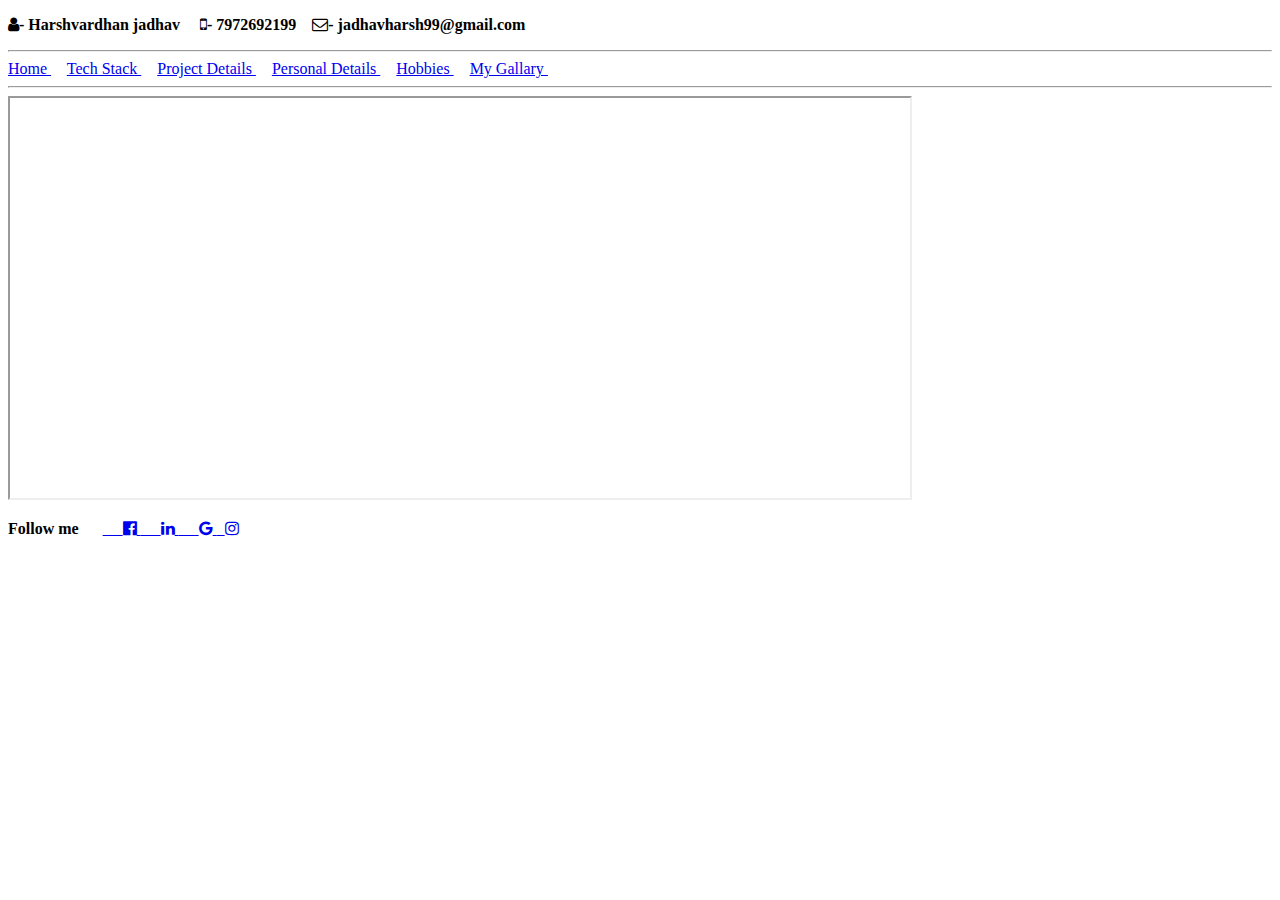
==== index.html @ 48513055 "newely updated index file" ====
<!DOCTYPE html>
<html>

<head>
    <title> index page </title>
    <link rel="stylesheet" href="https://cdnjs.cloudflare.com/ajax/libs/font-awesome/4.7.0/css/font-awesome.min.css">
    
</head>

<body>
    <header>
        <p>
            <b> <i class="fa fa-user" aria-hidden="true"></i>- Harshvardhan jadhav </b>&nbsp;&nbsp;&nbsp;
            <b> <i class="fa fa-mobile" aria-hidden="true"></i>- 7972692199</b>&nbsp;&nbsp;&nbsp;
            <b> <i class="fa fa-envelope-o" aria-hidden="true"></i>- jadhavharsh99@gmail.com</b>&nbsp;&nbsp;&nbsp;
        </p>
    </header>
    <hr>
    <a href="home.html" target="My_Frame"> Home </a>&nbsp;&nbsp;&nbsp;
    <a href="techStack.html" target="My_Frame"> Tech Stack </a>&nbsp;&nbsp;&nbsp;
    <a href="projectDetail.html" target="My_Frame"> Project Details </a>&nbsp;&nbsp;&nbsp;
    <a href="personalDetail.html" target="My_Frame"> Personal Details </a>&nbsp;&nbsp;&nbsp;
    <a href="hobbies.html" target="My_Frame"> Hobbies </a>&nbsp;&nbsp;&nbsp;
    <a href="galary.html" target="My_Frame"> My Gallary </a>&nbsp;&nbsp;&nbsp;
    <hr>



    <iframe name="My_Frame" width="900px" height="400px"></iframe>

    <footer>
        <p>
            <b> Follow me </b> &nbsp;&nbsp;&nbsp;&nbsp;
            <a href="https://www.google.com/search?gs_ssp=eJzj4tLP1TfIyK1MKy5TYDRgdGDw4khLTE5Nys_PBgBmYAfL&q=facebook&oq=fa&aqs=chrome.1.69i57j46i131i199i433i465i512j0i131i433i512l2j0i512j0i131i433i512j69i61l2.2359j0j7&sourceid=chrome&ie=UTF-8"
                target="_blank">&nbsp;&nbsp;&nbsp;&nbsp;
                <i class="fa fa-facebook-official" aria-hidden="true"></i>
            </a>
            <a href="https://www.google.com/search?gs_ssp=eJzj4tLP1TcoNzC2MDBVYDRgdGDw4sjJzMtOTcnMAwBRaga5&q=linkedin&oq=lin&aqs=chrome.1.69i57j46i131i199i433i465i512j0i131i433i512l3j0i512j46i199i465i512j0i512l2j0i271.2782j0j15&sourceid=chrome&ie=UTF-8"
                target="_blank">&nbsp;&nbsp;&nbsp;&nbsp;
                <i class="fa fa-linkedin" aria-hidden="true"></i>
            </a>
            <a href="https://www.google.com/search?gs_ssp=eJzj4tTP1TcwMU02T1JgNGB0YPBiS8_PT89JBQBASQXT&q=google&oq=goo&aqs=chrome.1.69i57j46i131i199i433i465i512j0i131i433i512l7j0i271.3595j0j15&sourceid=chrome&ie=UTF-8"
                target="_blank">&nbsp;&nbsp;&nbsp;&nbsp;
                <i class="fa fa-google" aria-hidden="true"></i>
            </a>
            <a href="https://www.google.com/search?q=instagram+login&sxsrf=ALiCzsZbC7NThvoCHMXHMjNsbXTK3lx_qA%3A1663321598059&ei=_kUkY82pA77hseMP0PCA2As&oq=in&gs_lcp=[base64]&sclient=gws-wiz"
                target="_blank">&nbsp;
                <i class="fa fa-instagram" aria-hidden="true"></i>
            </a>
        </p>
    </footer>
</body>

</html>
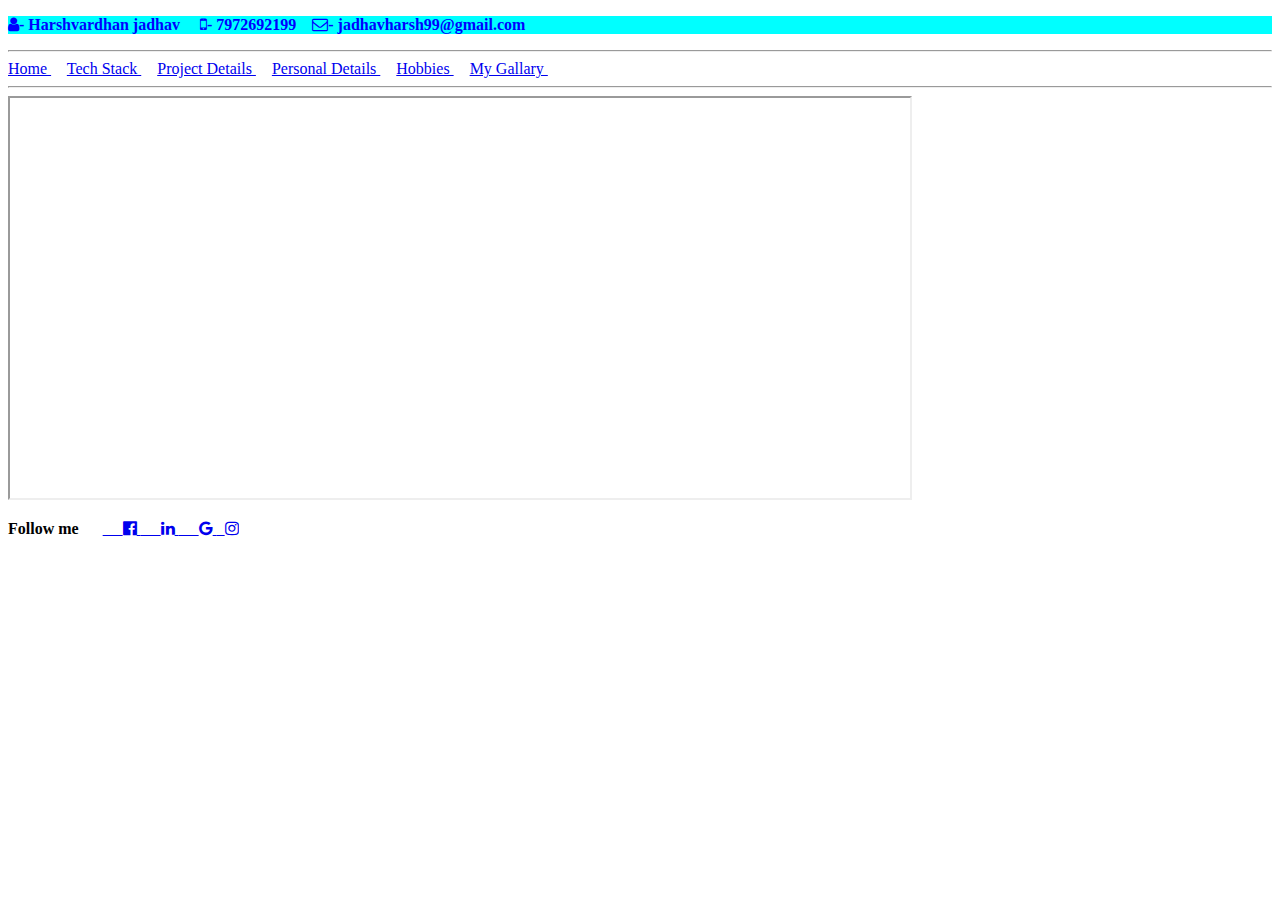
==== commit de4e0026: "added css part in home index page" ====
--- a/index.html
+++ b/index.html
@@ -4,7 +4,12 @@
 <head>
     <title> index page </title>
     <link rel="stylesheet" href="https://cdnjs.cloudflare.com/ajax/libs/font-awesome/4.7.0/css/font-awesome.min.css">
-    
+    <style>
+        header{
+            color: blue;
+            background-color: aqua;
+        }
+    </style>
 </head>
 
 <body>
@@ -16,12 +21,14 @@
         </p>
     </header>
     <hr>
-    <a href="home.html" target="My_Frame"> Home </a>&nbsp;&nbsp;&nbsp;
-    <a href="techStack.html" target="My_Frame"> Tech Stack </a>&nbsp;&nbsp;&nbsp;
-    <a href="projectDetail.html" target="My_Frame"> Project Details </a>&nbsp;&nbsp;&nbsp;
-    <a href="personalDetail.html" target="My_Frame"> Personal Details </a>&nbsp;&nbsp;&nbsp;
-    <a href="hobbies.html" target="My_Frame"> Hobbies </a>&nbsp;&nbsp;&nbsp;
-    <a href="galary.html" target="My_Frame"> My Gallary </a>&nbsp;&nbsp;&nbsp;
+    <nav>
+        <a href="home.html" target="My_Frame"> Home </a>&nbsp;&nbsp;&nbsp;
+        <a href="techStack.html" target="My_Frame"> Tech Stack </a>&nbsp;&nbsp;&nbsp;
+        <a href="projectDetail.html" target="My_Frame"> Project Details </a>&nbsp;&nbsp;&nbsp;
+        <a href="personalDetail.html" target="My_Frame"> Personal Details </a>&nbsp;&nbsp;&nbsp;
+        <a href="hobbies.html" target="My_Frame"> Hobbies </a>&nbsp;&nbsp;&nbsp;
+        <a href="galary.html" target="My_Frame"> My Gallary </a>&nbsp;&nbsp;&nbsp;
+    </nav>
     <hr>
 
 
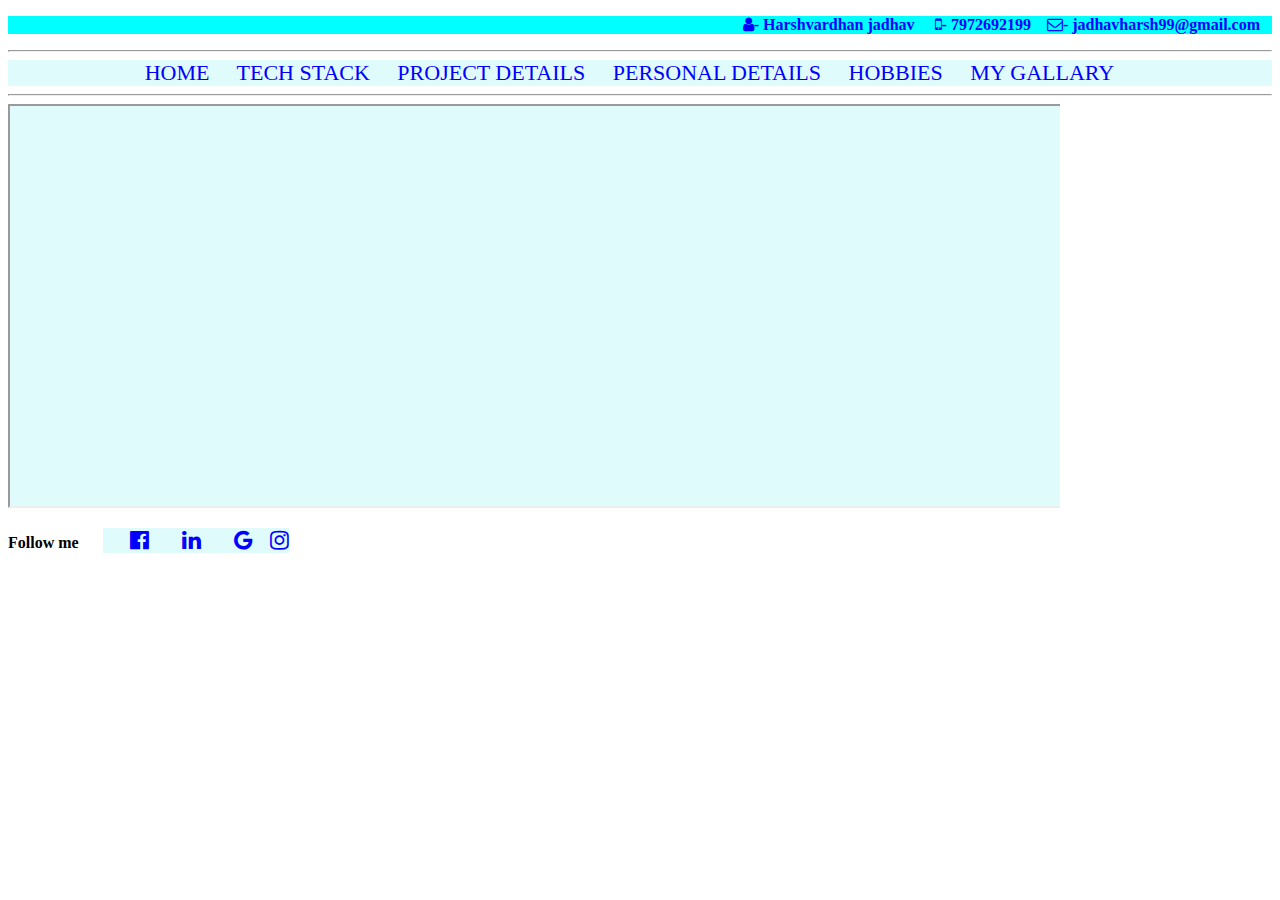
==== commit aed8ddb7: "backgroud & font properties added in index file" ====
--- a/index.html
+++ b/index.html
@@ -8,6 +8,21 @@
         header{
             color: blue;
             background-color: aqua;
+            text-align: right;
+        }
+        #nav_bar,a{
+            font-size: 22px;
+            font-weight: 200;
+            text-transform: uppercase;
+            text-align: center;
+            text-decoration: none;
+            color: blue;
+            background-color: rgb(224, 251, 252);
+            
+        }
+        .frame{
+            border-right: none;
+            background-color: rgb(224, 251, 252);
         }
     </style>
 </head>
@@ -21,7 +36,7 @@
         </p>
     </header>
     <hr>
-    <nav>
+    <nav id="nav_bar">
         <a href="home.html" target="My_Frame"> Home </a>&nbsp;&nbsp;&nbsp;
         <a href="techStack.html" target="My_Frame"> Tech Stack </a>&nbsp;&nbsp;&nbsp;
         <a href="projectDetail.html" target="My_Frame"> Project Details </a>&nbsp;&nbsp;&nbsp;
@@ -33,7 +48,7 @@
 
 
 
-    <iframe name="My_Frame" width="900px" height="400px"></iframe>
+    <iframe name="My_Frame" width="1050px" height="400px" class="frame"></iframe>
 
     <footer>
         <p>
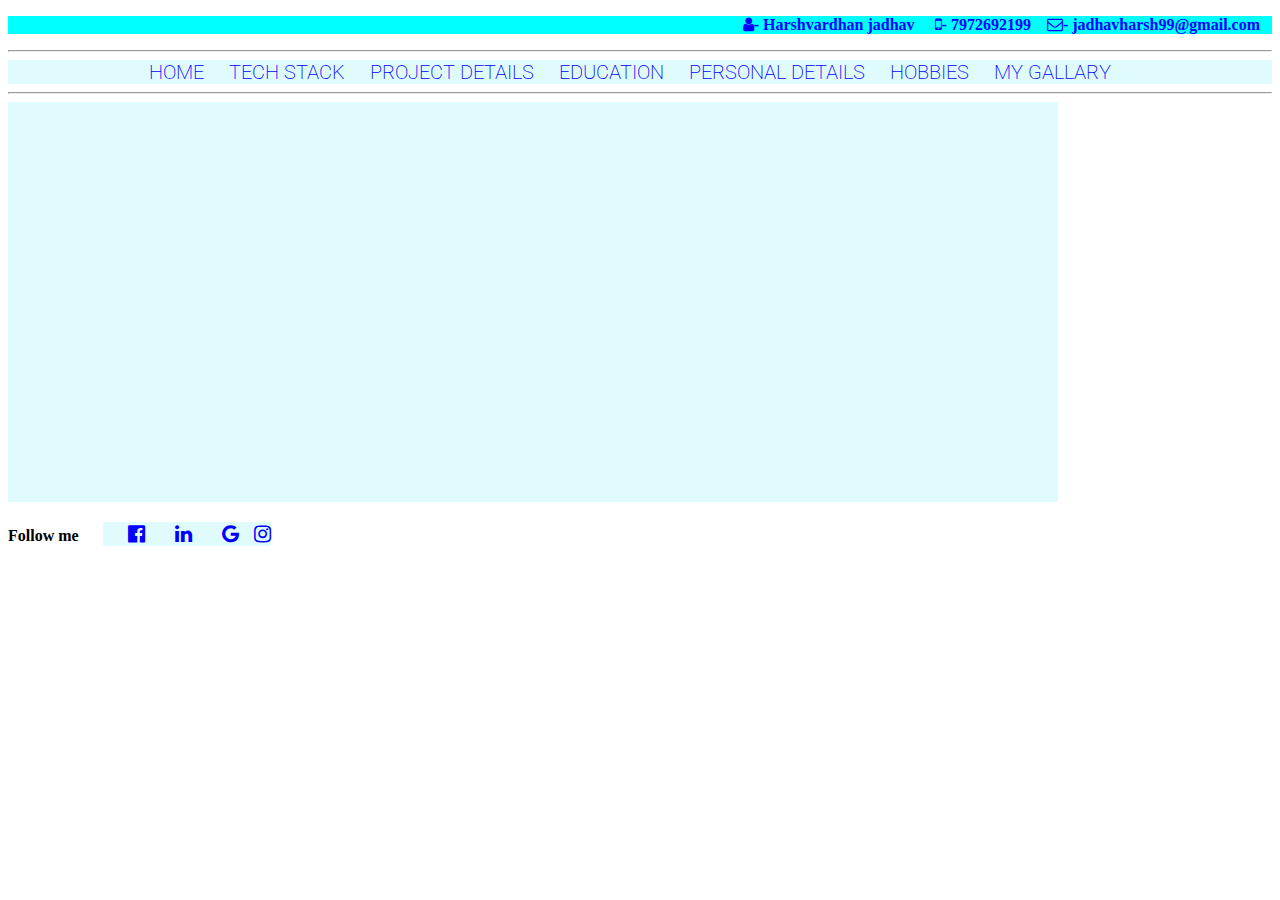
==== commit f3969a7e: "some newly added another css properties like table" ====
--- a/index.html
+++ b/index.html
@@ -4,6 +4,7 @@
 <head>
     <title> index page </title>
     <link rel="stylesheet" href="https://cdnjs.cloudflare.com/ajax/libs/font-awesome/4.7.0/css/font-awesome.min.css">
+    <link href="https://fonts.googleapis.com/css2?family=Roboto&display=swap" rel="stylesheet">
     <style>
         header{
             color: blue;
@@ -11,35 +12,38 @@
             text-align: right;
         }
         #nav_bar,a{
-            font-size: 22px;
+            font-size: 20px;
             font-weight: 200;
             text-transform: uppercase;
             text-align: center;
             text-decoration: none;
             color: blue;
             background-color: rgb(224, 251, 252);
-            
+            font-family: 'Roboto', sans-serif;
         }
         .frame{
-            border-right: none;
             background-color: rgb(224, 251, 252);
+            border: none;
         }
     </style>
 </head>
 
 <body>
     <header>
+        <div>
         <p>
             <b> <i class="fa fa-user" aria-hidden="true"></i>- Harshvardhan jadhav </b>&nbsp;&nbsp;&nbsp;
             <b> <i class="fa fa-mobile" aria-hidden="true"></i>- 7972692199</b>&nbsp;&nbsp;&nbsp;
             <b> <i class="fa fa-envelope-o" aria-hidden="true"></i>- jadhavharsh99@gmail.com</b>&nbsp;&nbsp;&nbsp;
         </p>
+    </div>
     </header>
     <hr>
     <nav id="nav_bar">
         <a href="home.html" target="My_Frame"> Home </a>&nbsp;&nbsp;&nbsp;
         <a href="techStack.html" target="My_Frame"> Tech Stack </a>&nbsp;&nbsp;&nbsp;
         <a href="projectDetail.html" target="My_Frame"> Project Details </a>&nbsp;&nbsp;&nbsp;
+        <a href="education.html" target="My_Frame"> education </a>&nbsp;&nbsp;&nbsp;
         <a href="personalDetail.html" target="My_Frame"> Personal Details </a>&nbsp;&nbsp;&nbsp;
         <a href="hobbies.html" target="My_Frame"> Hobbies </a>&nbsp;&nbsp;&nbsp;
         <a href="galary.html" target="My_Frame"> My Gallary </a>&nbsp;&nbsp;&nbsp;
@@ -51,6 +55,7 @@
     <iframe name="My_Frame" width="1050px" height="400px" class="frame"></iframe>
 
     <footer>
+        <div>
         <p>
             <b> Follow me </b> &nbsp;&nbsp;&nbsp;&nbsp;
             <a href="https://www.google.com/search?gs_ssp=eJzj4tLP1TfIyK1MKy5TYDRgdGDw4khLTE5Nys_PBgBmYAfL&q=facebook&oq=fa&aqs=chrome.1.69i57j46i131i199i433i465i512j0i131i433i512l2j0i512j0i131i433i512j69i61l2.2359j0j7&sourceid=chrome&ie=UTF-8"
@@ -70,6 +75,7 @@
                 <i class="fa fa-instagram" aria-hidden="true"></i>
             </a>
         </p>
+    </div>
     </footer>
 </body>
 
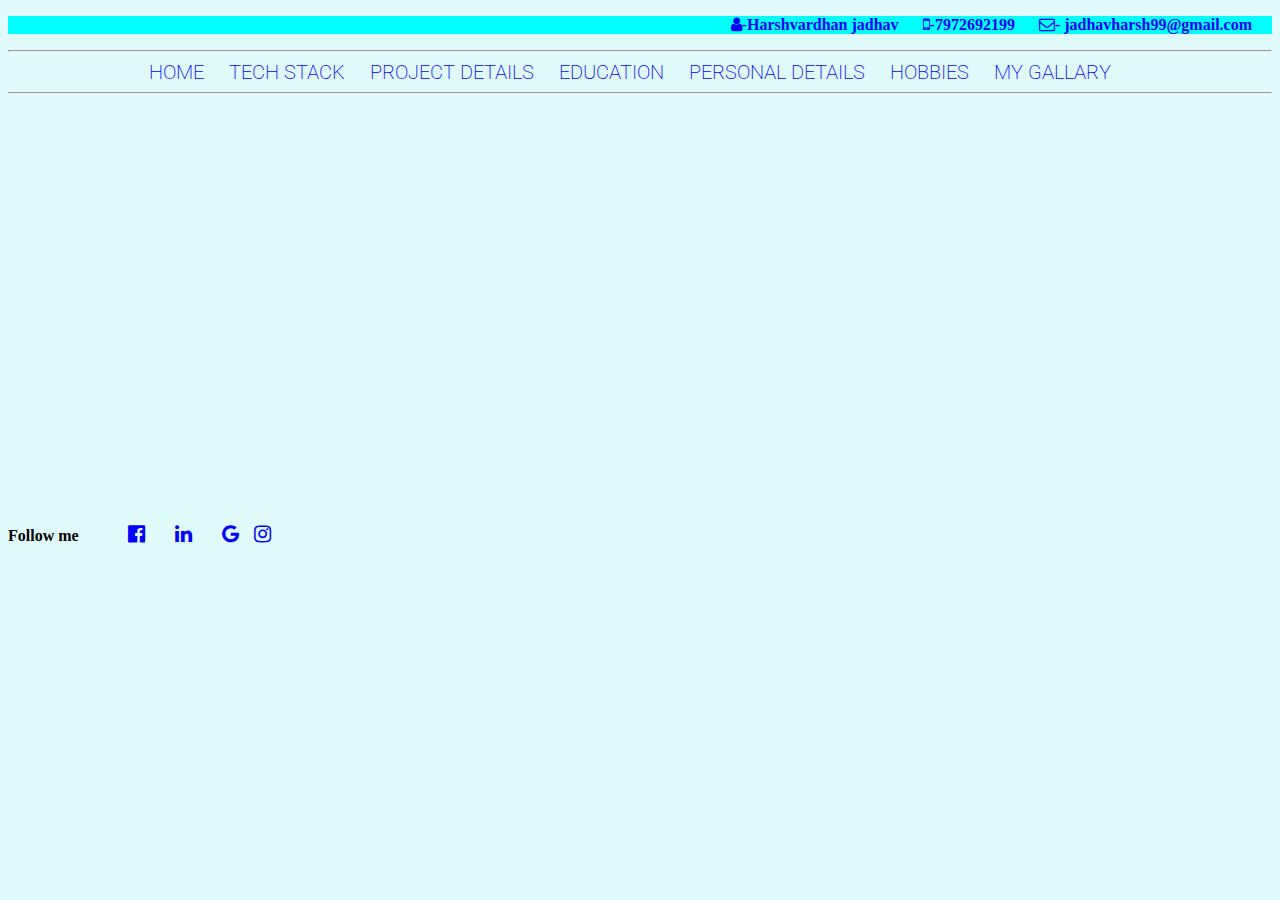
==== commit 46547067: "added pading and margin css properties" ====
--- a/index.html
+++ b/index.html
@@ -6,10 +6,11 @@
     <link rel="stylesheet" href="https://cdnjs.cloudflare.com/ajax/libs/font-awesome/4.7.0/css/font-awesome.min.css">
     <link href="https://fonts.googleapis.com/css2?family=Roboto&display=swap" rel="stylesheet">
     <style>
-        header{
+        header {
             color: blue;
             background-color: aqua;
             text-align: right;
+
         }
         #nav_bar,a{
             font-size: 20px;
@@ -25,18 +26,27 @@
             background-color: rgb(224, 251, 252);
             border: none;
         }
+         body{
+            background-color: rgb(224, 251, 252);
+            background-position: center; 
+        }
+        header p .contact {
+            margin-right: 20px;
+            font-weight: bold;
+
+        }
+
     </style>
 </head>
 
 <body>
-    <header>
-        <div>
+    <header>     
         <p>
-            <b> <i class="fa fa-user" aria-hidden="true"></i>- Harshvardhan jadhav </b>&nbsp;&nbsp;&nbsp;
-            <b> <i class="fa fa-mobile" aria-hidden="true"></i>- 7972692199</b>&nbsp;&nbsp;&nbsp;
-            <b> <i class="fa fa-envelope-o" aria-hidden="true"></i>- jadhavharsh99@gmail.com</b>&nbsp;&nbsp;&nbsp;
+             <span class="contact"><i class="fa fa-user" aria-hidden="true"></i>-Harshvardhan jadhav  </span>
+             <span class="contact"><i class="fa fa-mobile" aria-hidden="true"></i>-7972692199 </span>
+             <span class="contact"><i class="fa fa-envelope-o" aria-hidden="true"></i>- jadhavharsh99@gmail.com</span>
         </p>
-    </div>
+    
     </header>
     <hr>
     <nav id="nav_bar">
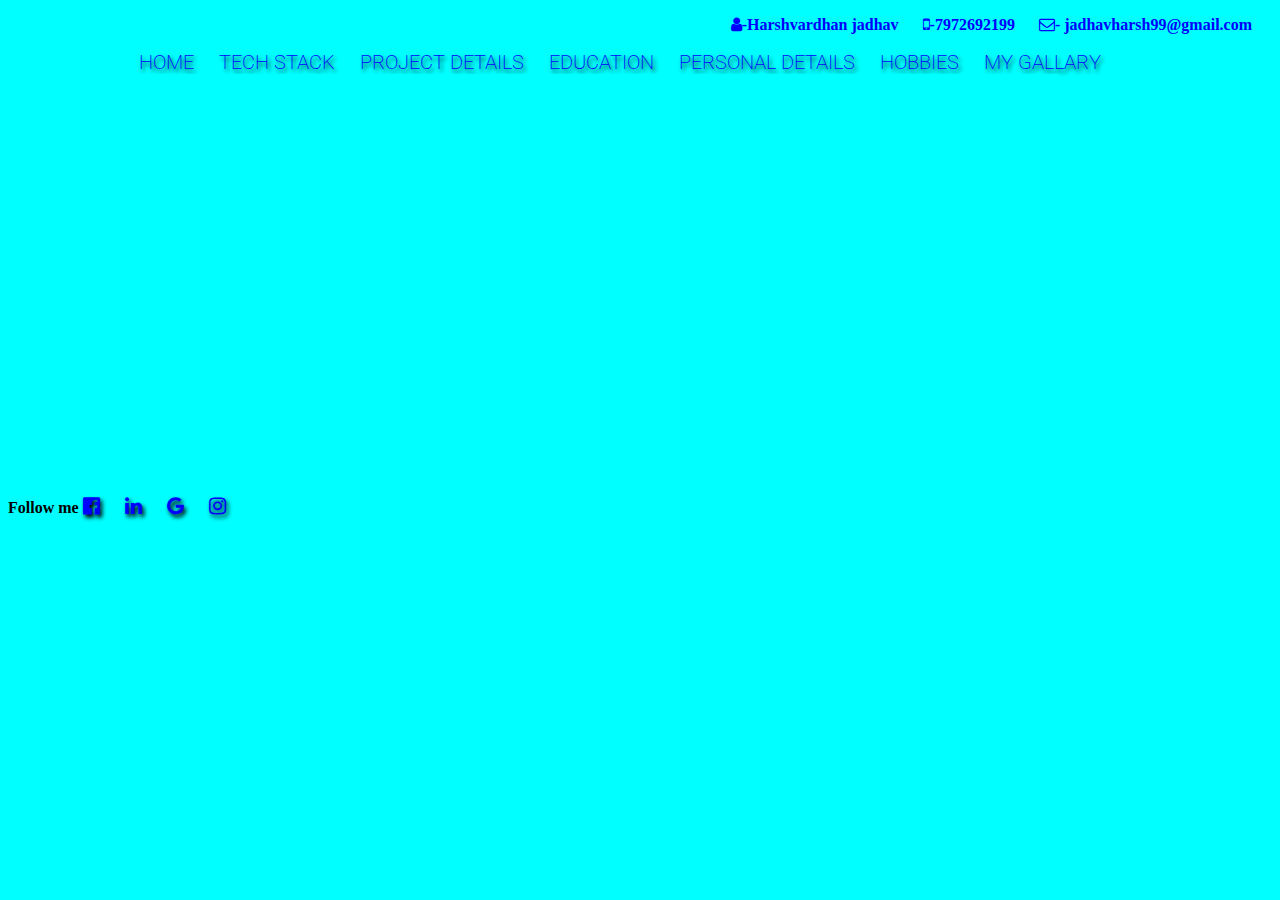
==== commit b81f1341: "adeed shadow n attribute selectors in form" ====
--- a/index.html
+++ b/index.html
@@ -6,59 +6,61 @@
     <link rel="stylesheet" href="https://cdnjs.cloudflare.com/ajax/libs/font-awesome/4.7.0/css/font-awesome.min.css">
     <link href="https://fonts.googleapis.com/css2?family=Roboto&display=swap" rel="stylesheet">
     <style>
-        header {
+         header {
             color: blue;
             background-color: aqua;
             text-align: right;
 
-        }
-        #nav_bar,a{
+        } 
+        #nav_bar,
+         a {
             font-size: 20px;
             font-weight: 200;
             text-transform: uppercase;
             text-align: center;
             text-decoration: none;
             color: blue;
-            background-color: rgb(224, 251, 252);
+            background-color: aqua;
             font-family: 'Roboto', sans-serif;
+            margin-right: 20px;
+            text-shadow: 2px 3px 4px black;
+        
         }
-        .frame{
-            background-color: rgb(224, 251, 252);
+        .frame {
+            background-color: aqua;
             border: none;
         }
-         body{
-            background-color: rgb(224, 251, 252);
-            background-position: center; 
-        }
+         body {
+            background-color: aqua;
+            background-position: center;
+        } 
         header p .contact {
             margin-right: 20px;
             font-weight: bold;
-
         }
-
     </style>
 </head>
 
 <body>
-    <header>     
+    <header>
         <p>
-             <span class="contact"><i class="fa fa-user" aria-hidden="true"></i>-Harshvardhan jadhav  </span>
-             <span class="contact"><i class="fa fa-mobile" aria-hidden="true"></i>-7972692199 </span>
-             <span class="contact"><i class="fa fa-envelope-o" aria-hidden="true"></i>- jadhavharsh99@gmail.com</span>
+            <span class="contact"><i class="fa fa-user" aria-hidden="true"></i>-Harshvardhan jadhav </span>
+            <span class="contact"><i class="fa fa-mobile" aria-hidden="true"></i>-7972692199 </span>
+            <span class="contact"><i class="fa fa-envelope-o" aria-hidden="true"></i>- jadhavharsh99@gmail.com</span>
         </p>
+
+    </header>
     
-    </header>
-    <hr>
     <nav id="nav_bar">
-        <a href="home.html" target="My_Frame"> Home </a>&nbsp;&nbsp;&nbsp;
-        <a href="techStack.html" target="My_Frame"> Tech Stack </a>&nbsp;&nbsp;&nbsp;
-        <a href="projectDetail.html" target="My_Frame"> Project Details </a>&nbsp;&nbsp;&nbsp;
-        <a href="education.html" target="My_Frame"> education </a>&nbsp;&nbsp;&nbsp;
-        <a href="personalDetail.html" target="My_Frame"> Personal Details </a>&nbsp;&nbsp;&nbsp;
-        <a href="hobbies.html" target="My_Frame"> Hobbies </a>&nbsp;&nbsp;&nbsp;
-        <a href="galary.html" target="My_Frame"> My Gallary </a>&nbsp;&nbsp;&nbsp;
+        <a href="home.html" target="My_Frame"> Home </a>
+        <a href="techStack.html" target="My_Frame"> Tech Stack </a>
+        <a href="projectDetail.html" target="My_Frame"> Project Details </a>
+        <a href="education.html" target="My_Frame"> education </a>
+        <a href="personalDetail.html" target="My_Frame"> Personal Details </a>
+        <a href="hobbies.html" target="My_Frame"> Hobbies </a>
+        <a href="galary.html" target="My_Frame"> My Gallary </a>
     </nav>
-    <hr>
+    
 
 
 
@@ -66,26 +68,26 @@
 
     <footer>
         <div>
-        <p>
-            <b> Follow me </b> &nbsp;&nbsp;&nbsp;&nbsp;
-            <a href="https://www.google.com/search?gs_ssp=eJzj4tLP1TfIyK1MKy5TYDRgdGDw4khLTE5Nys_PBgBmYAfL&q=facebook&oq=fa&aqs=chrome.1.69i57j46i131i199i433i465i512j0i131i433i512l2j0i512j0i131i433i512j69i61l2.2359j0j7&sourceid=chrome&ie=UTF-8"
-                target="_blank">&nbsp;&nbsp;&nbsp;&nbsp;
-                <i class="fa fa-facebook-official" aria-hidden="true"></i>
-            </a>
-            <a href="https://www.google.com/search?gs_ssp=eJzj4tLP1TcoNzC2MDBVYDRgdGDw4sjJzMtOTcnMAwBRaga5&q=linkedin&oq=lin&aqs=chrome.1.69i57j46i131i199i433i465i512j0i131i433i512l3j0i512j46i199i465i512j0i512l2j0i271.2782j0j15&sourceid=chrome&ie=UTF-8"
-                target="_blank">&nbsp;&nbsp;&nbsp;&nbsp;
-                <i class="fa fa-linkedin" aria-hidden="true"></i>
-            </a>
-            <a href="https://www.google.com/search?gs_ssp=eJzj4tTP1TcwMU02T1JgNGB0YPBiS8_PT89JBQBASQXT&q=google&oq=goo&aqs=chrome.1.69i57j46i131i199i433i465i512j0i131i433i512l7j0i271.3595j0j15&sourceid=chrome&ie=UTF-8"
-                target="_blank">&nbsp;&nbsp;&nbsp;&nbsp;
-                <i class="fa fa-google" aria-hidden="true"></i>
-            </a>
-            <a href="https://www.google.com/search?q=instagram+login&sxsrf=ALiCzsZbC7NThvoCHMXHMjNsbXTK3lx_qA%3A1663321598059&ei=_kUkY82pA77hseMP0PCA2As&oq=in&gs_lcp=[base64]&sclient=gws-wiz"
-                target="_blank">&nbsp;
-                <i class="fa fa-instagram" aria-hidden="true"></i>
-            </a>
-        </p>
-    </div>
+            <p>
+                 <b>Follow me</b> 
+                <a href="https://www.google.com/search?gs_ssp=eJzj4tLP1TfIyK1MKy5TYDRgdGDw4khLTE5Nys_PBgBmYAfL&q=facebook&oq=fa&aqs=chrome.1.69i57j46i131i199i433i465i512j0i131i433i512l2j0i512j0i131i433i512j69i61l2.2359j0j7&sourceid=chrome&ie=UTF-8"
+                    target="_blank">
+                    <i class="fa fa-facebook-official" aria-hidden="true"></i>
+                </a>
+                <a href="https://www.google.com/search?gs_ssp=eJzj4tLP1TcoNzC2MDBVYDRgdGDw4sjJzMtOTcnMAwBRaga5&q=linkedin&oq=lin&aqs=chrome.1.69i57j46i131i199i433i465i512j0i131i433i512l3j0i512j46i199i465i512j0i512l2j0i271.2782j0j15&sourceid=chrome&ie=UTF-8"
+                    target="_blank">
+                    <i class="fa fa-linkedin" aria-hidden="true"></i>
+                </a>
+                <a href="https://www.google.com/search?gs_ssp=eJzj4tTP1TcwMU02T1JgNGB0YPBiS8_PT89JBQBASQXT&q=google&oq=goo&aqs=chrome.1.69i57j46i131i199i433i465i512j0i131i433i512l7j0i271.3595j0j15&sourceid=chrome&ie=UTF-8"
+                    target="_blank">
+                    <i class="fa fa-google" aria-hidden="true"></i>
+                </a>
+                <a href="https://www.google.com/search?q=instagram+login&sxsrf=ALiCzsZbC7NThvoCHMXHMjNsbXTK3lx_qA%3A1663321598059&ei=_kUkY82pA77hseMP0PCA2As&oq=in&gs_lcp=[base64]&sclient=gws-wiz"
+                    target="_blank">
+                    <i class="fa fa-instagram" aria-hidden="true"></i>
+                </a>
+            </p>
+        </div>
     </footer>
 </body>
 
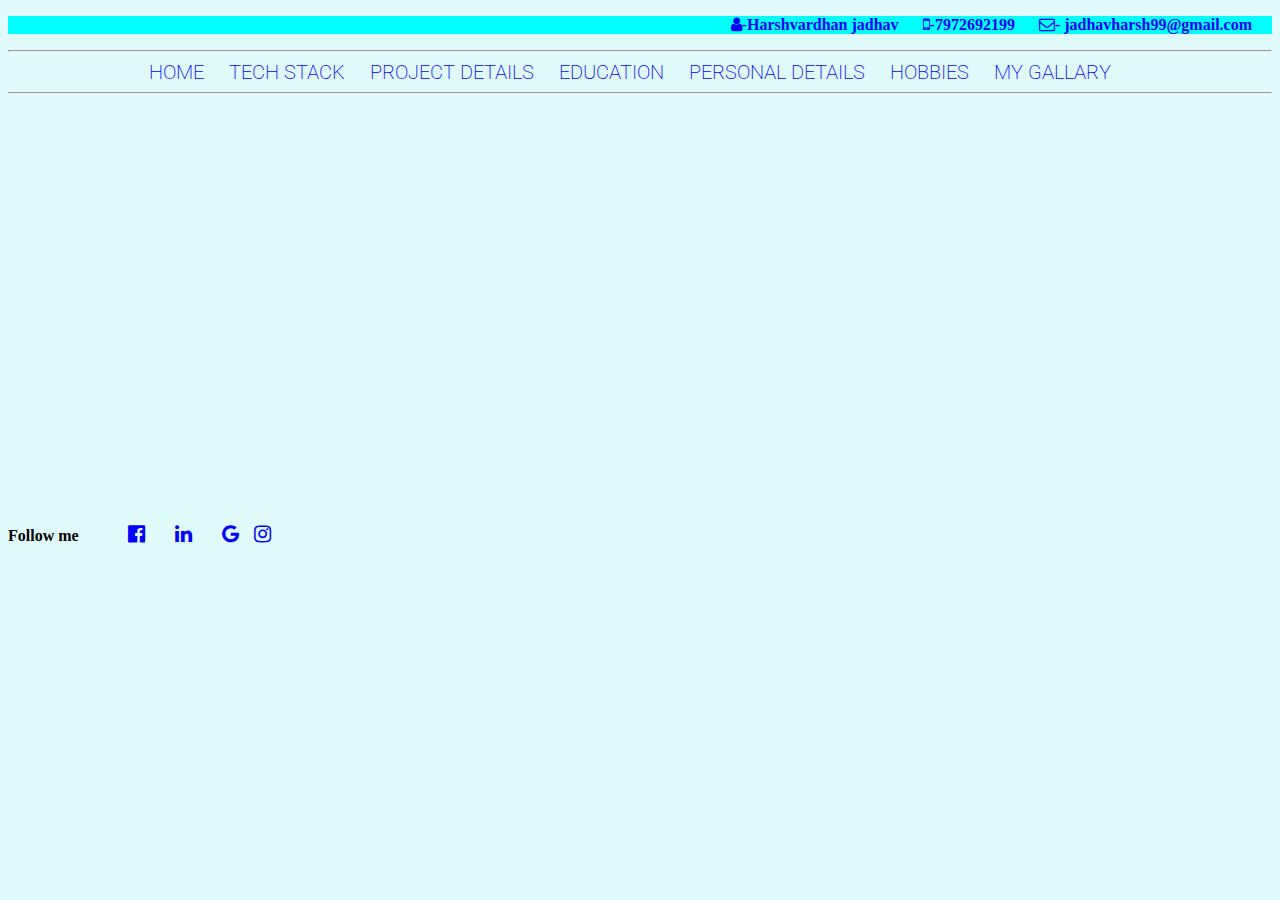
==== commit 382b2705: "Revert "adeed shadow n attribute selectors in form"" ====
--- a/index.html
+++ b/index.html
@@ -6,61 +6,59 @@
     <link rel="stylesheet" href="https://cdnjs.cloudflare.com/ajax/libs/font-awesome/4.7.0/css/font-awesome.min.css">
     <link href="https://fonts.googleapis.com/css2?family=Roboto&display=swap" rel="stylesheet">
     <style>
-         header {
+        header {
             color: blue;
             background-color: aqua;
             text-align: right;
 
-        } 
-        #nav_bar,
-         a {
+        }
+        #nav_bar,a{
             font-size: 20px;
             font-weight: 200;
             text-transform: uppercase;
             text-align: center;
             text-decoration: none;
             color: blue;
-            background-color: aqua;
+            background-color: rgb(224, 251, 252);
             font-family: 'Roboto', sans-serif;
-            margin-right: 20px;
-            text-shadow: 2px 3px 4px black;
-        
         }
-        .frame {
-            background-color: aqua;
+        .frame{
+            background-color: rgb(224, 251, 252);
             border: none;
         }
-         body {
-            background-color: aqua;
-            background-position: center;
-        } 
+         body{
+            background-color: rgb(224, 251, 252);
+            background-position: center; 
+        }
         header p .contact {
             margin-right: 20px;
             font-weight: bold;
+
         }
+
     </style>
 </head>
 
 <body>
-    <header>
+    <header>     
         <p>
-            <span class="contact"><i class="fa fa-user" aria-hidden="true"></i>-Harshvardhan jadhav </span>
-            <span class="contact"><i class="fa fa-mobile" aria-hidden="true"></i>-7972692199 </span>
-            <span class="contact"><i class="fa fa-envelope-o" aria-hidden="true"></i>- jadhavharsh99@gmail.com</span>
+             <span class="contact"><i class="fa fa-user" aria-hidden="true"></i>-Harshvardhan jadhav  </span>
+             <span class="contact"><i class="fa fa-mobile" aria-hidden="true"></i>-7972692199 </span>
+             <span class="contact"><i class="fa fa-envelope-o" aria-hidden="true"></i>- jadhavharsh99@gmail.com</span>
         </p>
-
+    
     </header>
-    
+    <hr>
     <nav id="nav_bar">
-        <a href="home.html" target="My_Frame"> Home </a>
-        <a href="techStack.html" target="My_Frame"> Tech Stack </a>
-        <a href="projectDetail.html" target="My_Frame"> Project Details </a>
-        <a href="education.html" target="My_Frame"> education </a>
-        <a href="personalDetail.html" target="My_Frame"> Personal Details </a>
-        <a href="hobbies.html" target="My_Frame"> Hobbies </a>
-        <a href="galary.html" target="My_Frame"> My Gallary </a>
+        <a href="home.html" target="My_Frame"> Home </a>&nbsp;&nbsp;&nbsp;
+        <a href="techStack.html" target="My_Frame"> Tech Stack </a>&nbsp;&nbsp;&nbsp;
+        <a href="projectDetail.html" target="My_Frame"> Project Details </a>&nbsp;&nbsp;&nbsp;
+        <a href="education.html" target="My_Frame"> education </a>&nbsp;&nbsp;&nbsp;
+        <a href="personalDetail.html" target="My_Frame"> Personal Details </a>&nbsp;&nbsp;&nbsp;
+        <a href="hobbies.html" target="My_Frame"> Hobbies </a>&nbsp;&nbsp;&nbsp;
+        <a href="galary.html" target="My_Frame"> My Gallary </a>&nbsp;&nbsp;&nbsp;
     </nav>
-    
+    <hr>
 
 
 
@@ -68,26 +66,26 @@
 
     <footer>
         <div>
-            <p>
-                 <b>Follow me</b> 
-                <a href="https://www.google.com/search?gs_ssp=eJzj4tLP1TfIyK1MKy5TYDRgdGDw4khLTE5Nys_PBgBmYAfL&q=facebook&oq=fa&aqs=chrome.1.69i57j46i131i199i433i465i512j0i131i433i512l2j0i512j0i131i433i512j69i61l2.2359j0j7&sourceid=chrome&ie=UTF-8"
-                    target="_blank">
-                    <i class="fa fa-facebook-official" aria-hidden="true"></i>
-                </a>
-                <a href="https://www.google.com/search?gs_ssp=eJzj4tLP1TcoNzC2MDBVYDRgdGDw4sjJzMtOTcnMAwBRaga5&q=linkedin&oq=lin&aqs=chrome.1.69i57j46i131i199i433i465i512j0i131i433i512l3j0i512j46i199i465i512j0i512l2j0i271.2782j0j15&sourceid=chrome&ie=UTF-8"
-                    target="_blank">
-                    <i class="fa fa-linkedin" aria-hidden="true"></i>
-                </a>
-                <a href="https://www.google.com/search?gs_ssp=eJzj4tTP1TcwMU02T1JgNGB0YPBiS8_PT89JBQBASQXT&q=google&oq=goo&aqs=chrome.1.69i57j46i131i199i433i465i512j0i131i433i512l7j0i271.3595j0j15&sourceid=chrome&ie=UTF-8"
-                    target="_blank">
-                    <i class="fa fa-google" aria-hidden="true"></i>
-                </a>
-                <a href="https://www.google.com/search?q=instagram+login&sxsrf=ALiCzsZbC7NThvoCHMXHMjNsbXTK3lx_qA%3A1663321598059&ei=_kUkY82pA77hseMP0PCA2As&oq=in&gs_lcp=[base64]&sclient=gws-wiz"
-                    target="_blank">
-                    <i class="fa fa-instagram" aria-hidden="true"></i>
-                </a>
-            </p>
-        </div>
+        <p>
+            <b> Follow me </b> &nbsp;&nbsp;&nbsp;&nbsp;
+            <a href="https://www.google.com/search?gs_ssp=eJzj4tLP1TfIyK1MKy5TYDRgdGDw4khLTE5Nys_PBgBmYAfL&q=facebook&oq=fa&aqs=chrome.1.69i57j46i131i199i433i465i512j0i131i433i512l2j0i512j0i131i433i512j69i61l2.2359j0j7&sourceid=chrome&ie=UTF-8"
+                target="_blank">&nbsp;&nbsp;&nbsp;&nbsp;
+                <i class="fa fa-facebook-official" aria-hidden="true"></i>
+            </a>
+            <a href="https://www.google.com/search?gs_ssp=eJzj4tLP1TcoNzC2MDBVYDRgdGDw4sjJzMtOTcnMAwBRaga5&q=linkedin&oq=lin&aqs=chrome.1.69i57j46i131i199i433i465i512j0i131i433i512l3j0i512j46i199i465i512j0i512l2j0i271.2782j0j15&sourceid=chrome&ie=UTF-8"
+                target="_blank">&nbsp;&nbsp;&nbsp;&nbsp;
+                <i class="fa fa-linkedin" aria-hidden="true"></i>
+            </a>
+            <a href="https://www.google.com/search?gs_ssp=eJzj4tTP1TcwMU02T1JgNGB0YPBiS8_PT89JBQBASQXT&q=google&oq=goo&aqs=chrome.1.69i57j46i131i199i433i465i512j0i131i433i512l7j0i271.3595j0j15&sourceid=chrome&ie=UTF-8"
+                target="_blank">&nbsp;&nbsp;&nbsp;&nbsp;
+                <i class="fa fa-google" aria-hidden="true"></i>
+            </a>
+            <a href="https://www.google.com/search?q=instagram+login&sxsrf=ALiCzsZbC7NThvoCHMXHMjNsbXTK3lx_qA%3A1663321598059&ei=_kUkY82pA77hseMP0PCA2As&oq=in&gs_lcp=[base64]&sclient=gws-wiz"
+                target="_blank">&nbsp;
+                <i class="fa fa-instagram" aria-hidden="true"></i>
+            </a>
+        </p>
+    </div>
     </footer>
 </body>
 
